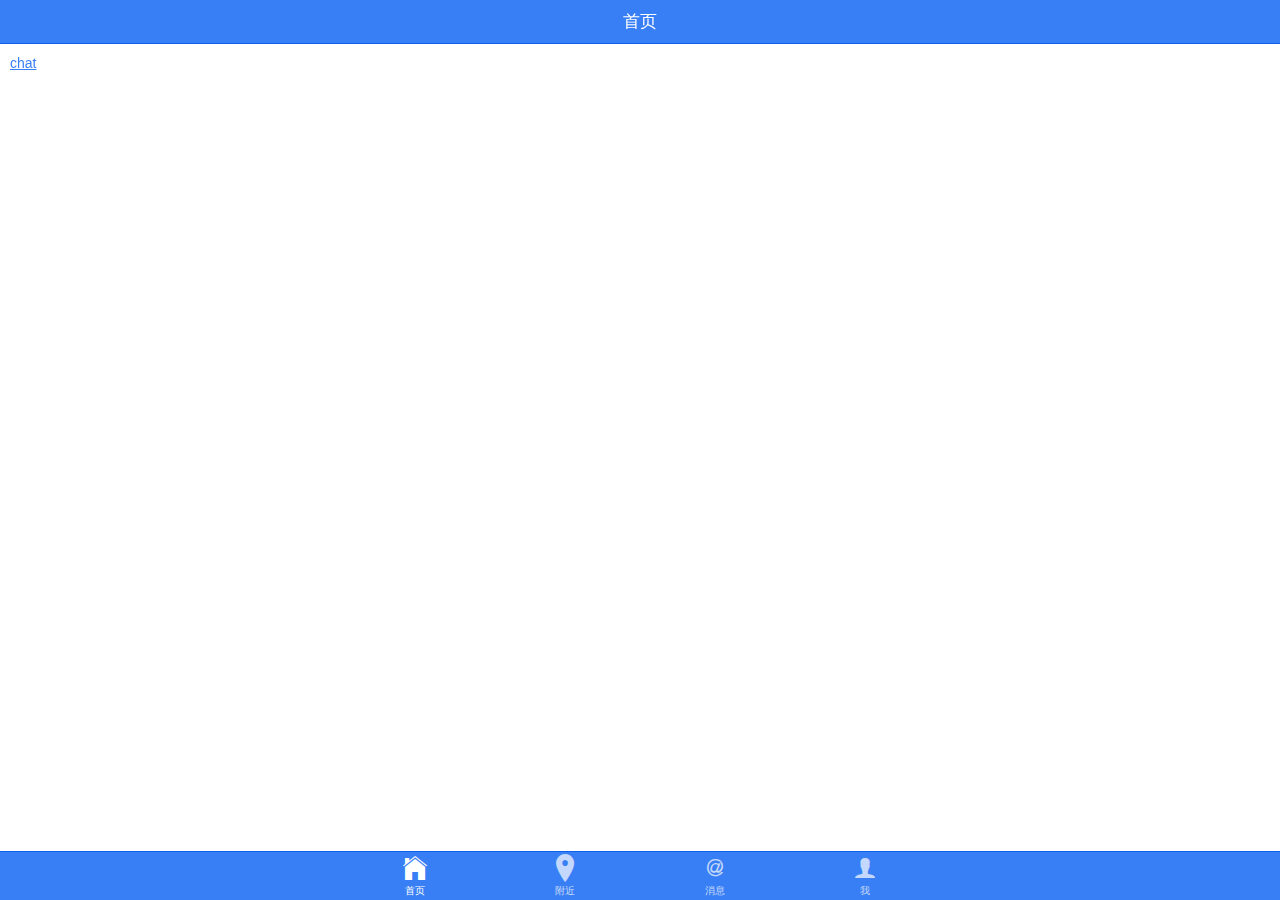
==== index.html @ f0bcaf68 "ionic" ====
<!DOCTYPE html>
<html>

	<head>
		<meta charset="utf-8">
		<meta name="viewport" content="initial-scale=1.0, maximum-scale=1.0, user-scalable=no" />
		<title>im</title>
		<link rel="stylesheet" type="text/css" href="framework/css/ionic.min.css" />
		<script src="framework/js/ionic.bundle.min.js" type="text/javascript" charset="utf-8"></script>
		<script type="text/javascript">
			var App = angular.module("ionicIM", ['ionic'])
				.controller("tabsController",function($scope ,$state) {
					
					$scope.Tap=function($element){
						
					}
				})
				.config(function($stateProvider, $urlRouterProvider) {
					$stateProvider
						.state('tabs', {
							url: "/tab",
							abstract: true,
							templateUrl: "templates/tabs.html",
							controller:"tabsController"
						})
						.state('tabs.home', {
							url: "/home",
							views: {
								'home': {
									templateUrl: "templates/tabs.home.html",
								}
							} 
						})
						.state('tabs.near', {
							url: "/near",
							views: {
								'near': {
									templateUrl: "templates/tabs.near.html",
								}
							}
						})
						.state('tabs.me', {
							url: "/me",
							views: {
								'me': {
									templateUrl: "templates/tabs.me.html"
								}
							}
						})
						.state('tabs.at', {
							url: "/at",
							views: {
								'at': {
									templateUrl: "templates/tabs.at.html"
								}
							}
						})
						.state('chat', {
							url: "/chat",
							templateUrl: "templates/chat.html"
						});
					$urlRouterProvider.otherwise("/tab/home");
				});
		</script>
	</head>
 
	<body ng-app="ionicIM">
		<ion-nav-bar class="bar-positive nav-title-slide-ios7">
			<ion-nav-back-button>
			</ion-nav-back-button>
		</ion-nav-bar>

		<ion-nav-view animation="slide-left-right">
			
		</ion-nav-view>
	</body>

</html>
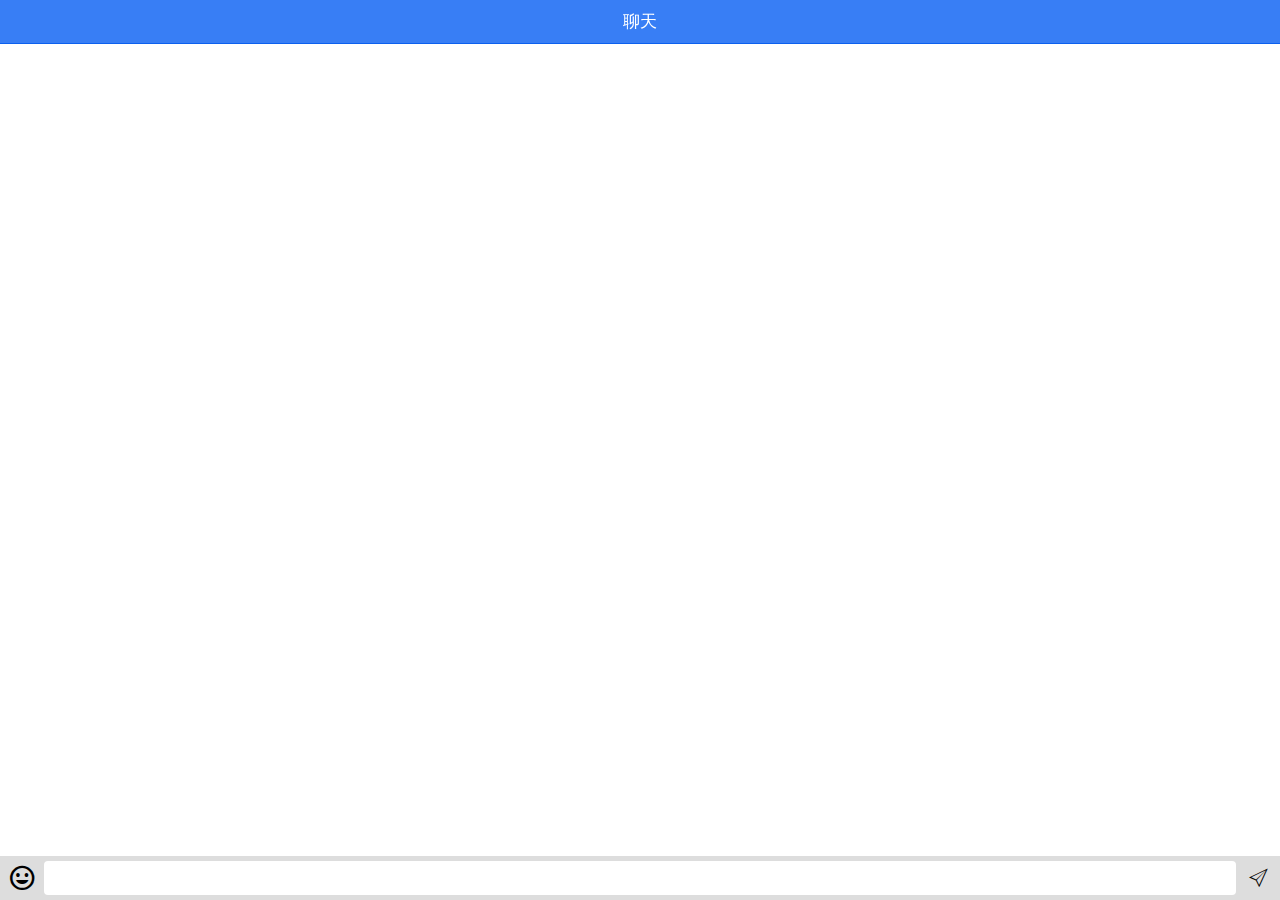
==== commit ba3be905: "im" ====
--- a/index.html
+++ b/index.html
@@ -3,76 +3,45 @@
 
 	<head>
 		<meta charset="utf-8">
-		<meta name="viewport" content="initial-scale=1.0, maximum-scale=1.0, user-scalable=no" />
+		<meta name="viewport" content="initial-scale=1, maximum-scale=1, user-scalable=no, width=device-width">
 		<title>im</title>
 		<link rel="stylesheet" type="text/css" href="framework/css/ionic.min.css" />
-		<script src="framework/js/ionic.bundle.min.js" type="text/javascript" charset="utf-8"></script>
+		
+		<link rel="stylesheet" type="text/css" href="css/app.css"/>
+		
+		<script src="sdk/jquery-1.11.1.js" type="text/javascript" charset="utf-8"></script>
+		<script src="sdk/json2.js" type="text/javascript" charset="utf-8"></script>
+		<script src="sdk/strophe.js" type="text/javascript" charset="utf-8"></script>
+		<script src="sdk/easemob.im-1.0.7.js" type="text/javascript" charset="utf-8"></script>
+		
+		<script src="framework/js/ionic.bundle.js" type="text/javascript" charset="utf-8"></script>
+		<script src="js/ogg.js" type="text/javascript" charset="utf-8"></script>
+		<script src="js/controllers.js" type="text/javascript" charset="utf-8"></script>
+		<script src="js/routes.js" type="text/javascript" charset="utf-8"></script>
+		<script src="js/services.js" type="text/javascript" charset="utf-8"></script>
 		<script type="text/javascript">
-			var App = angular.module("ionicIM", ['ionic'])
-				.controller("tabsController",function($scope ,$state) {
+			var App = angular.module("ionicIM", ['ionic','ionicIM.controllers','ionicIM.routes','ionicIM.services'])
+				
+				.config(function($stateProvider, $urlRouterProvider,$ionicConfigProvider,$imConfigProvider) { 
+					$ionicConfigProvider.tabs.position('top'); // other values: top 
 					
-					$scope.Tap=function($element){
-						
-					}
-				})
-				.config(function($stateProvider, $urlRouterProvider) {
-					$stateProvider
-						.state('tabs', {
-							url: "/tab",
-							abstract: true,
-							templateUrl: "templates/tabs.html",
-							controller:"tabsController"
-						})
-						.state('tabs.home', {
-							url: "/home",
-							views: {
-								'home': {
-									templateUrl: "templates/tabs.home.html",
-								}
-							} 
-						})
-						.state('tabs.near', {
-							url: "/near",
-							views: {
-								'near': {
-									templateUrl: "templates/tabs.near.html",
-								}
-							}
-						})
-						.state('tabs.me', {
-							url: "/me",
-							views: {
-								'me': {
-									templateUrl: "templates/tabs.me.html"
-								}
-							}
-						})
-						.state('tabs.at', {
-							url: "/at",
-							views: {
-								'at': {
-									templateUrl: "templates/tabs.at.html"
-								}
-							}
-						})
-						.state('chat', {
-							url: "/chat",
-							templateUrl: "templates/chat.html"
-						});
-					$urlRouterProvider.otherwise("/tab/home");
+					$imConfigProvider.setAppKey("dreamzoom#imchat");
 				});
+				
+				
+				
 		</script>
 	</head>
- 
+
 	<body ng-app="ionicIM">
 		<ion-nav-bar class="bar-positive nav-title-slide-ios7">
-			<ion-nav-back-button>
-			</ion-nav-back-button>
 		</ion-nav-bar>
-
 		<ion-nav-view animation="slide-left-right">
-			
 		</ion-nav-view>
+		
+		
+		    
+	
 	</body>
 
 </html>